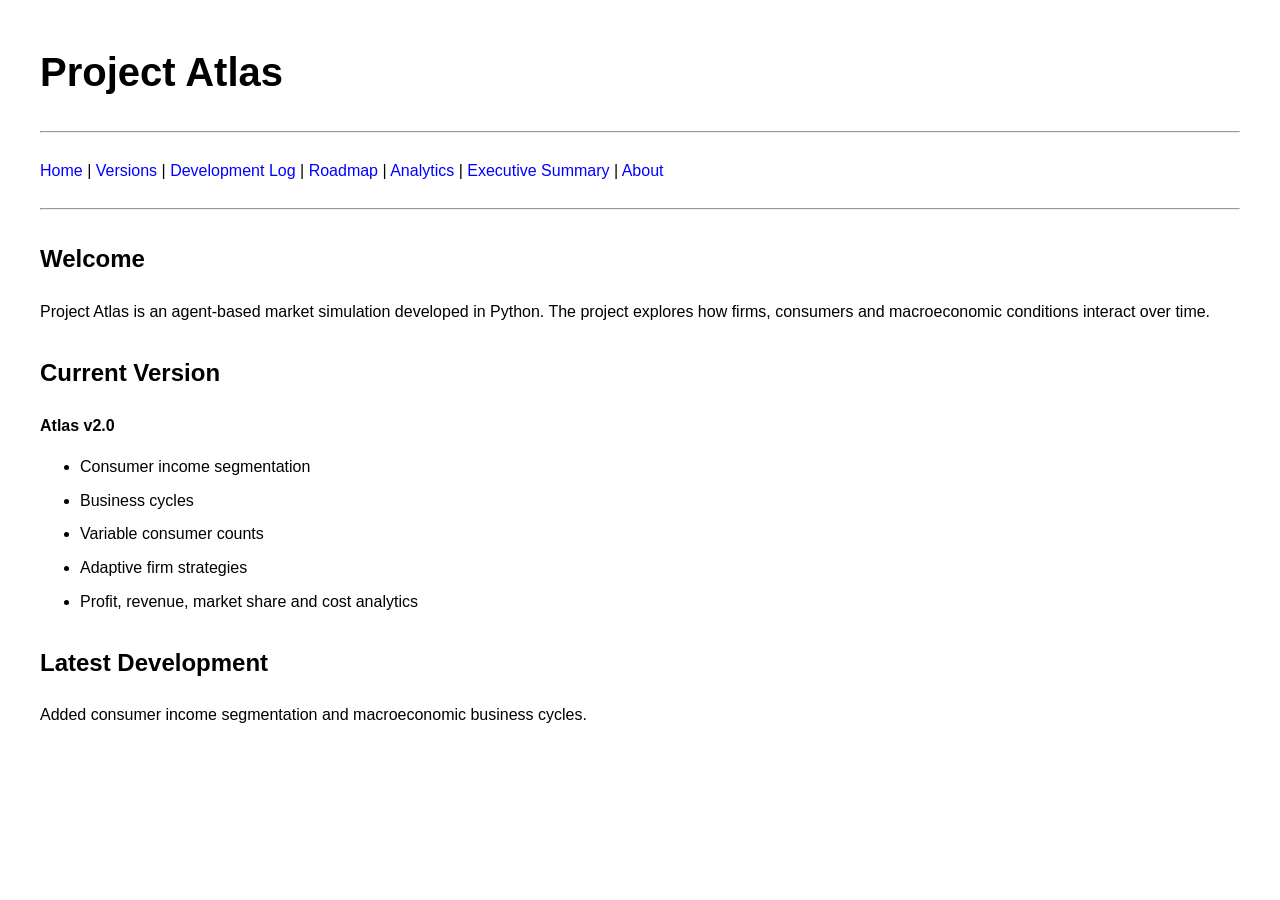
==== index.html @ 1eb81d43 "Added Atlas website files" ====
<!DOCTYPE html>
<html>

<head>

    <title>Project Atlas</title>

    <link rel="stylesheet" href="style.css">

</head>

<body>

<h1>Project Atlas</h1>

<hr>

<nav>

<a href="index.html">Home</a> |

<a href="versions.html">Versions</a> |

<a href="devlog.html">Development Log</a> |

<a href="roadmap.html">Roadmap</a> |

<a href="analytics.html">Analytics</a> |

<a href="executive_summary.html">Executive Summary</a> |

<a href="about.html">About</a>

</nav>

<hr>

<h2>Welcome</h2>

<p>

Project Atlas is an agent-based market simulation developed in Python.

The project explores how firms, consumers and macroeconomic conditions interact over time.

</p>

<h2>Current Version</h2>

<p>

<b>Atlas v2.0</b>

</p>

<ul>

<li>Consumer income segmentation</li>

<li>Business cycles</li>

<li>Variable consumer counts</li>

<li>Adaptive firm strategies</li>

<li>Profit, revenue, market share and cost analytics</li>

</ul>

<h2>Latest Development</h2>

<p>

Added consumer income segmentation and macroeconomic business cycles.

</p>

</body>

</html>
---- style.css ----
body {

    font-family: Arial, sans-serif;

    margin: 40px;

    line-height: 1.6;

}


h1 {

    font-size: 40px;

}


h2 {

    margin-top: 30px;

}


nav {

    margin-bottom: 25px;

}


nav a {

    text-decoration: none;

    color: blue;

}


nav a:hover {

    text-decoration: underline;

}


hr {

    margin: 25px 0;

}


li {

    margin-bottom: 8px;

}
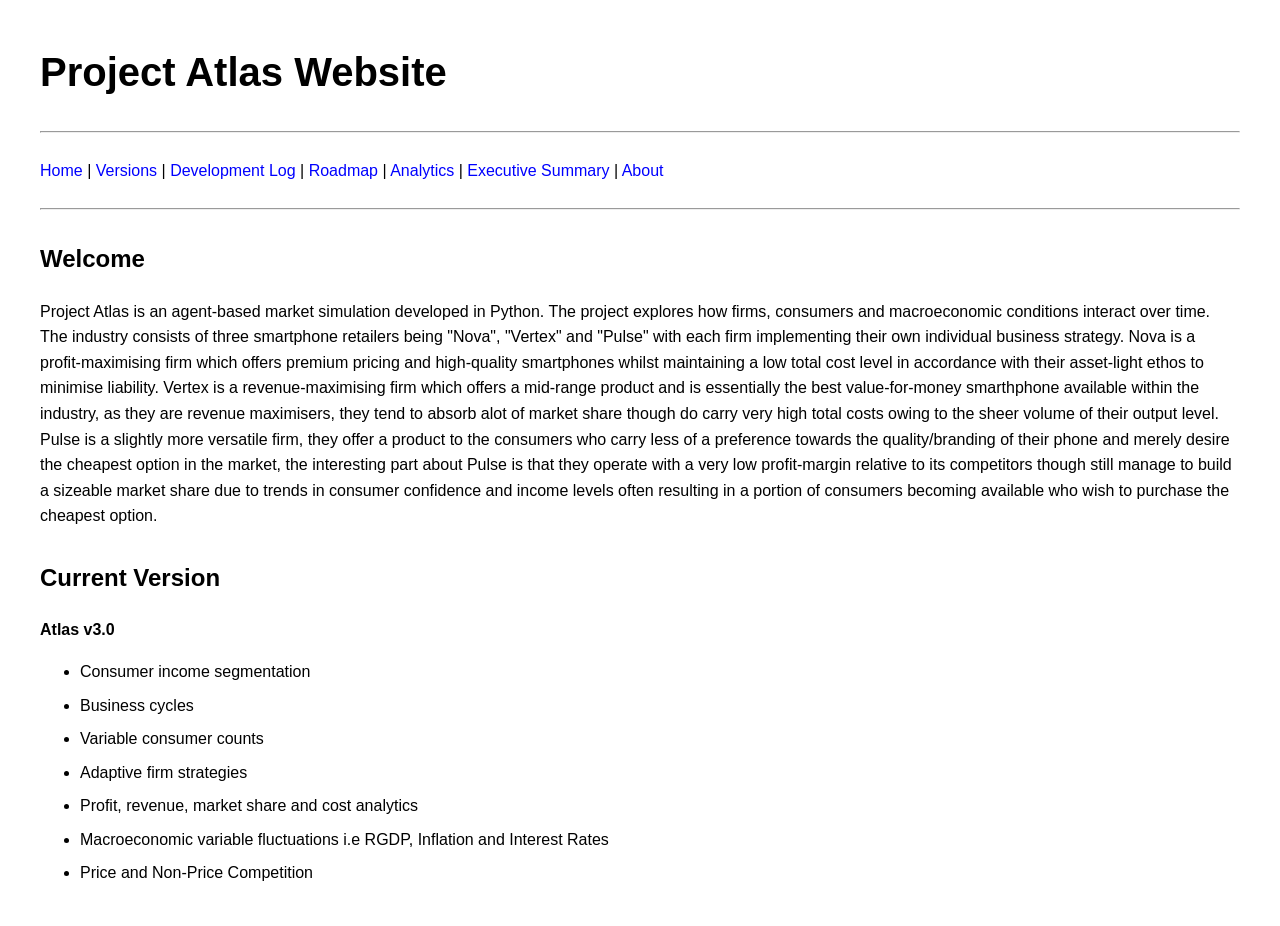
==== commit b9060a35: "v3.0 release" ====
--- a/index.html
+++ b/index.html
@@ -1,80 +1,61 @@
 <!DOCTYPE html>
 <html>
-
 <head>
-
     <title>Project Atlas</title>
-
     <link rel="stylesheet" href="style.css">
-
 </head>
-
 <body>
 
-<h1>Project Atlas</h1>
-
+<h1>Project Atlas Website</h1>
 <hr>
-
 <nav>
-
 <a href="index.html">Home</a> |
-
 <a href="versions.html">Versions</a> |
-
 <a href="devlog.html">Development Log</a> |
-
 <a href="roadmap.html">Roadmap</a> |
-
 <a href="analytics.html">Analytics</a> |
-
 <a href="executive_summary.html">Executive Summary</a> |
-
 <a href="about.html">About</a>
-
 </nav>
-
 <hr>
 
 <h2>Welcome</h2>
 
 <p>
-
 Project Atlas is an agent-based market simulation developed in Python.
-
-The project explores how firms, consumers and macroeconomic conditions interact over time.
-
+The project explores how firms, consumers and macroeconomic conditions
+interact over time. The industry consists of three smartphone retailers
+being "Nova", "Vertex" and "Pulse" with each firm implementing their own 
+individual business strategy. Nova is a profit-maximising firm which offers 
+premium pricing and high-quality smartphones whilst maintaining a low total cost
+level in accordance with their asset-light ethos to minimise liability.
+Vertex is a revenue-maximising firm which offers a mid-range product and is
+essentially the best value-for-money smarthphone available within the industry,
+as they are revenue maximisers, they tend to absorb alot of market share though
+do carry very high total costs owing to the sheer volume of their output level.
+Pulse is a slightly more versatile firm, they offer a product to the consumers
+who carry less of a preference towards the quality/branding of their phone and
+merely desire the cheapest option in the market, the interesting part about
+Pulse is that they operate with a very low profit-margin relative to its 
+competitors though still manage to build a sizeable market share due to
+trends in consumer confidence and income levels often resulting in a portion 
+of consumers becoming available who wish to purchase the cheapest option.
 </p>
 
 <h2>Current Version</h2>
-
 <p>
-
-<b>Atlas v2.0</b>
-
+<b>Atlas v3.0</b>
 </p>
 
 <ul>
-
 <li>Consumer income segmentation</li>
-
 <li>Business cycles</li>
-
 <li>Variable consumer counts</li>
-
 <li>Adaptive firm strategies</li>
-
 <li>Profit, revenue, market share and cost analytics</li>
-
+<li>Macroeconomic variable fluctuations i.e RGDP, Inflation and Interest Rates</li>
+<li>Price and Non-Price Competition</li>
 </ul>
 
-<h2>Latest Development</h2>
-
-<p>
-
-Added consumer income segmentation and macroeconomic business cycles.
-
-</p>
-
 </body>
-
 </html>
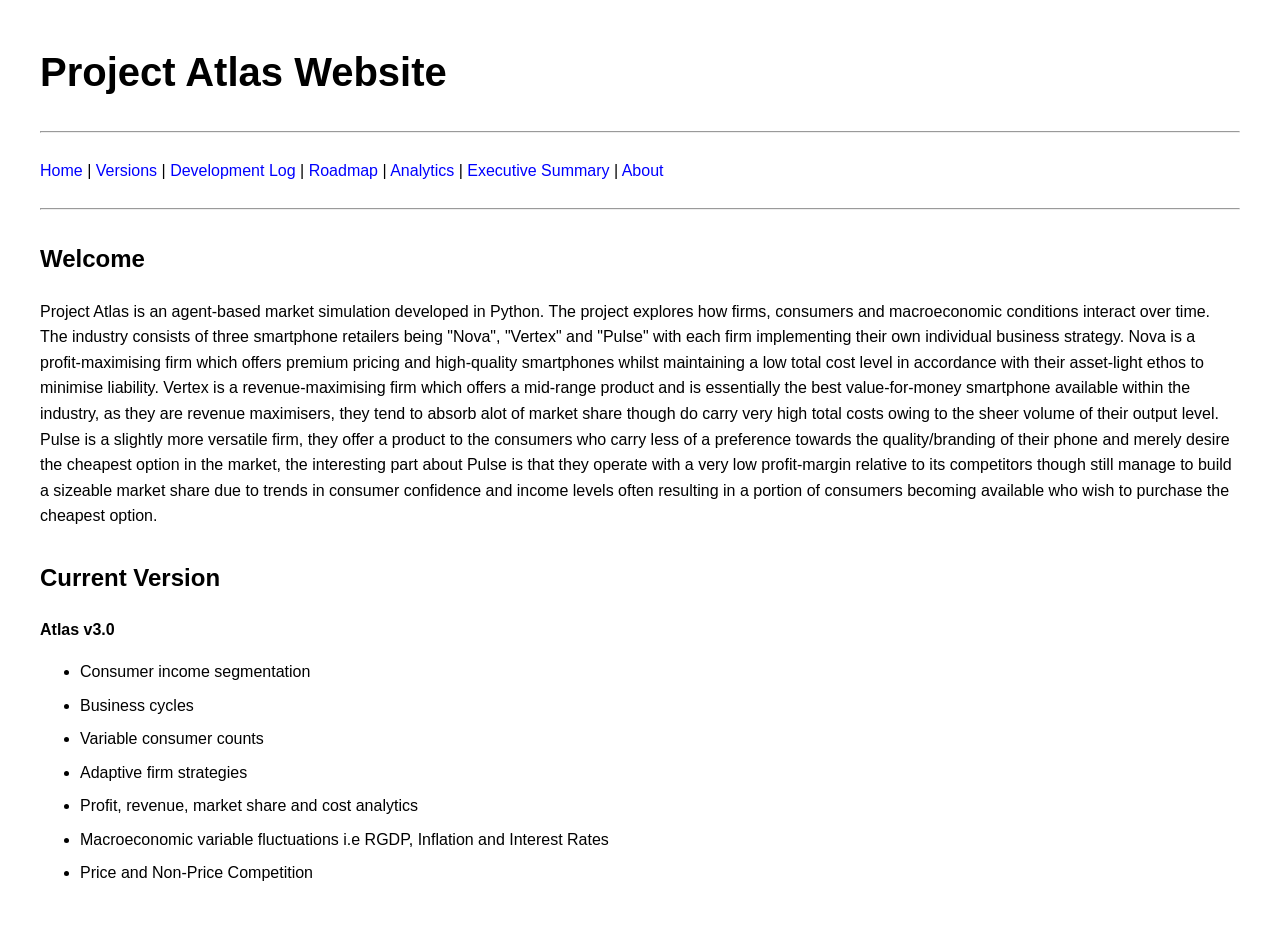
==== commit 71ba6b83: "BugFix Updates" ====
--- a/index.html
+++ b/index.html
@@ -30,7 +30,7 @@
 premium pricing and high-quality smartphones whilst maintaining a low total cost
 level in accordance with their asset-light ethos to minimise liability.
 Vertex is a revenue-maximising firm which offers a mid-range product and is
-essentially the best value-for-money smarthphone available within the industry,
+essentially the best value-for-money smartphone available within the industry,
 as they are revenue maximisers, they tend to absorb alot of market share though
 do carry very high total costs owing to the sheer volume of their output level.
 Pulse is a slightly more versatile firm, they offer a product to the consumers
